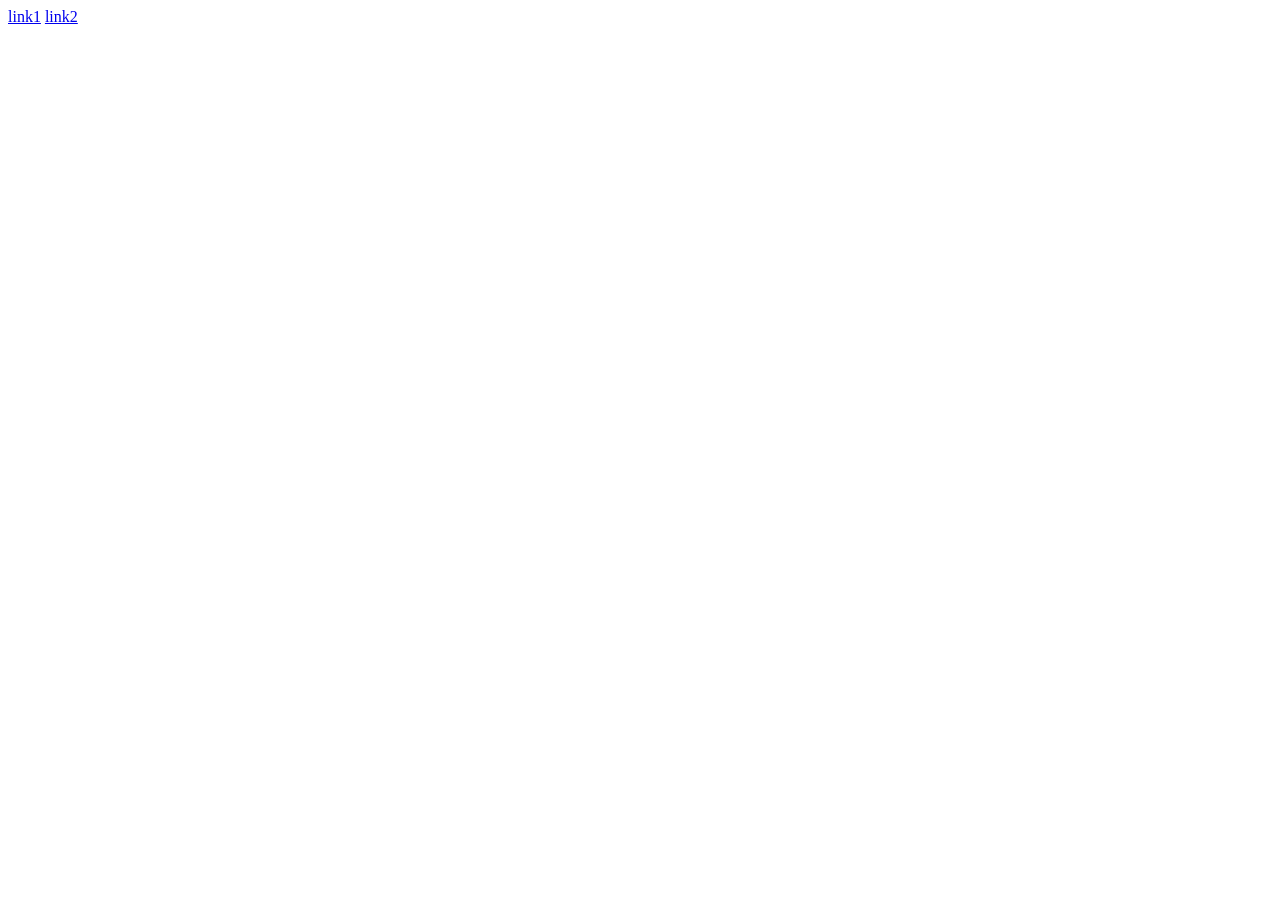
==== index.html @ 57b6e6a2 "feat: index for site" ====
<!doctype html>
<html lang="en">
    <head>
        <meta charset="UTF-8" />
        <meta name="viewport" content="width=device-width, initial-scale=1.0" />
        <title>Document</title>
    </head>
    <body>
        <a href="/opretron/">link1</a>
        <a href="/mannsalesco/">link2</a>
    </body>
</html>
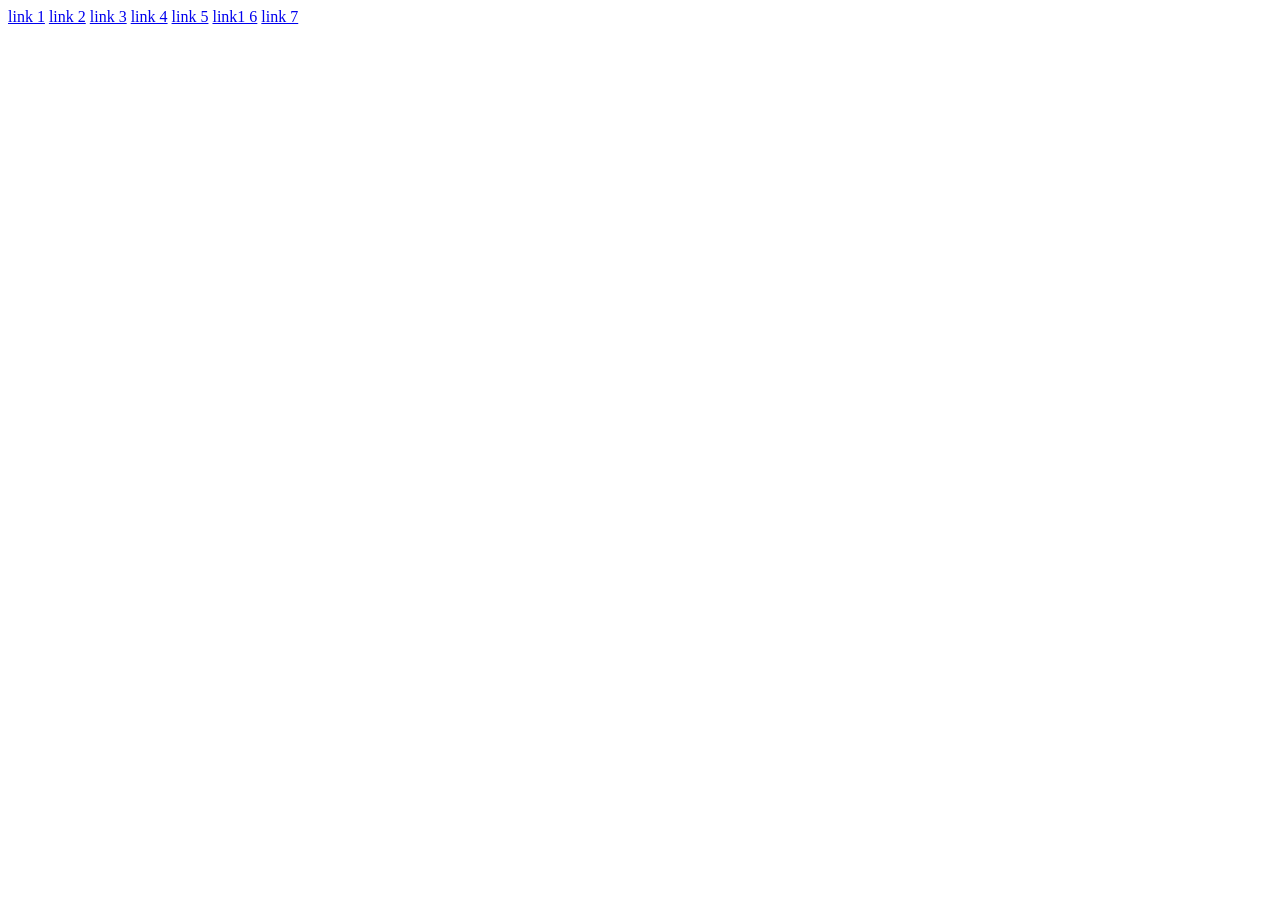
==== commit 507093c9: "feat: links" ====
--- a/index.html
+++ b/index.html
@@ -6,7 +6,12 @@
         <title>Document</title>
     </head>
     <body>
-        <a href="/opretron/">link1</a>
-        <a href="/mannsalesco/">link2</a>
+        <a href="opretron">link 1</a>
+        <a href="rockstar">link 2</a>
+        <a href="instaui">link 3</a>
+        <a href="mannsalesco">link 4</a>
+        <a href="opretron">link 5</a>
+        <a href="coolsite">link1 6</a>
+        <a href="responsive">link 7</a>
     </body>
 </html>
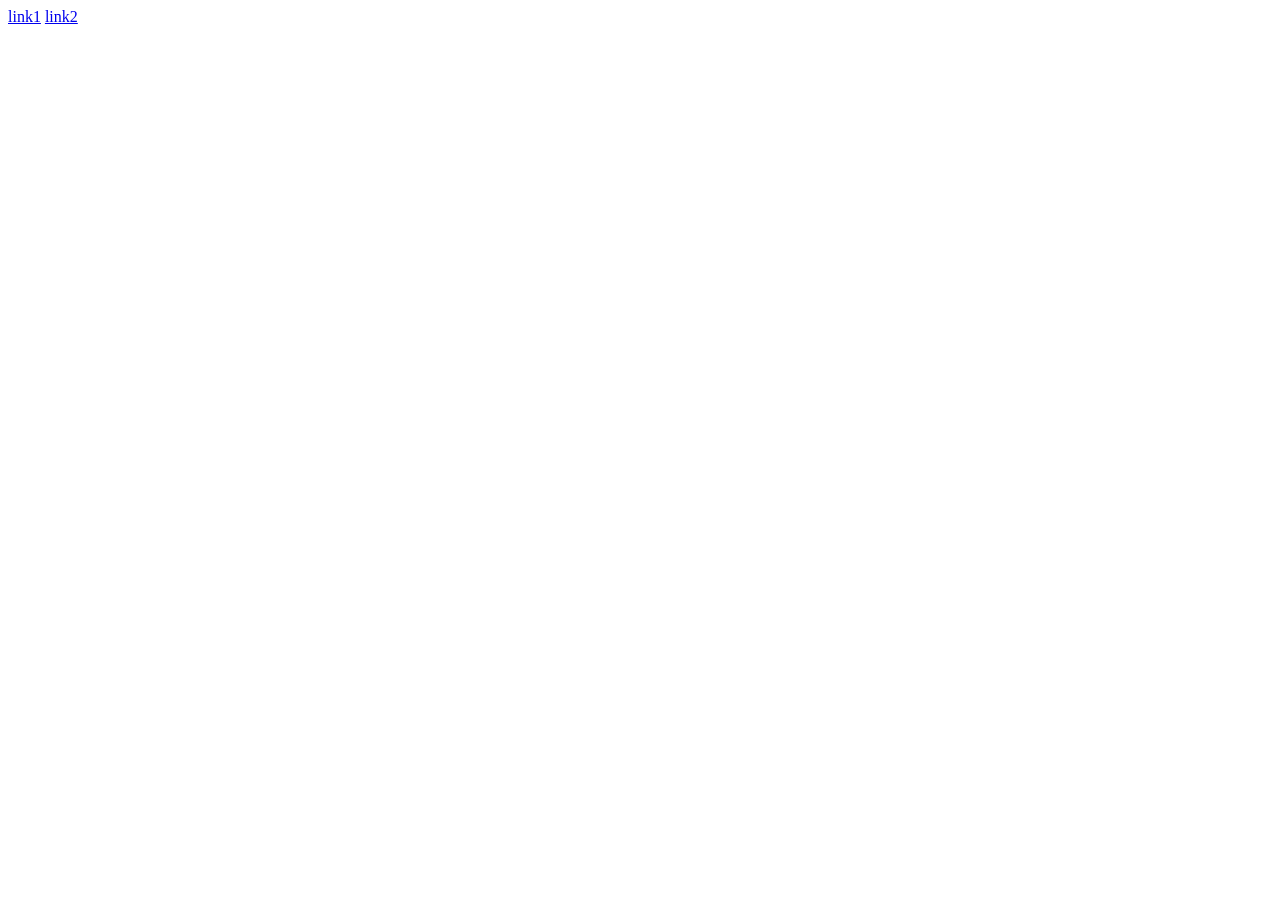
==== commit 915b1286: "chore: intial commit" ====
--- a/index.html
+++ b/index.html
@@ -6,12 +6,7 @@
         <title>Document</title>
     </head>
     <body>
-        <a href="opretron">link 1</a>
-        <a href="rockstar">link 2</a>
-        <a href="instaui">link 3</a>
-        <a href="mannsalesco">link 4</a>
-        <a href="opretron">link 5</a>
-        <a href="coolsite">link1 6</a>
-        <a href="responsive">link 7</a>
+        <a href="/opretron/index.html">link1</a>
+        <a href="/mannsalesco/index.html">link2</a>
     </body>
 </html>
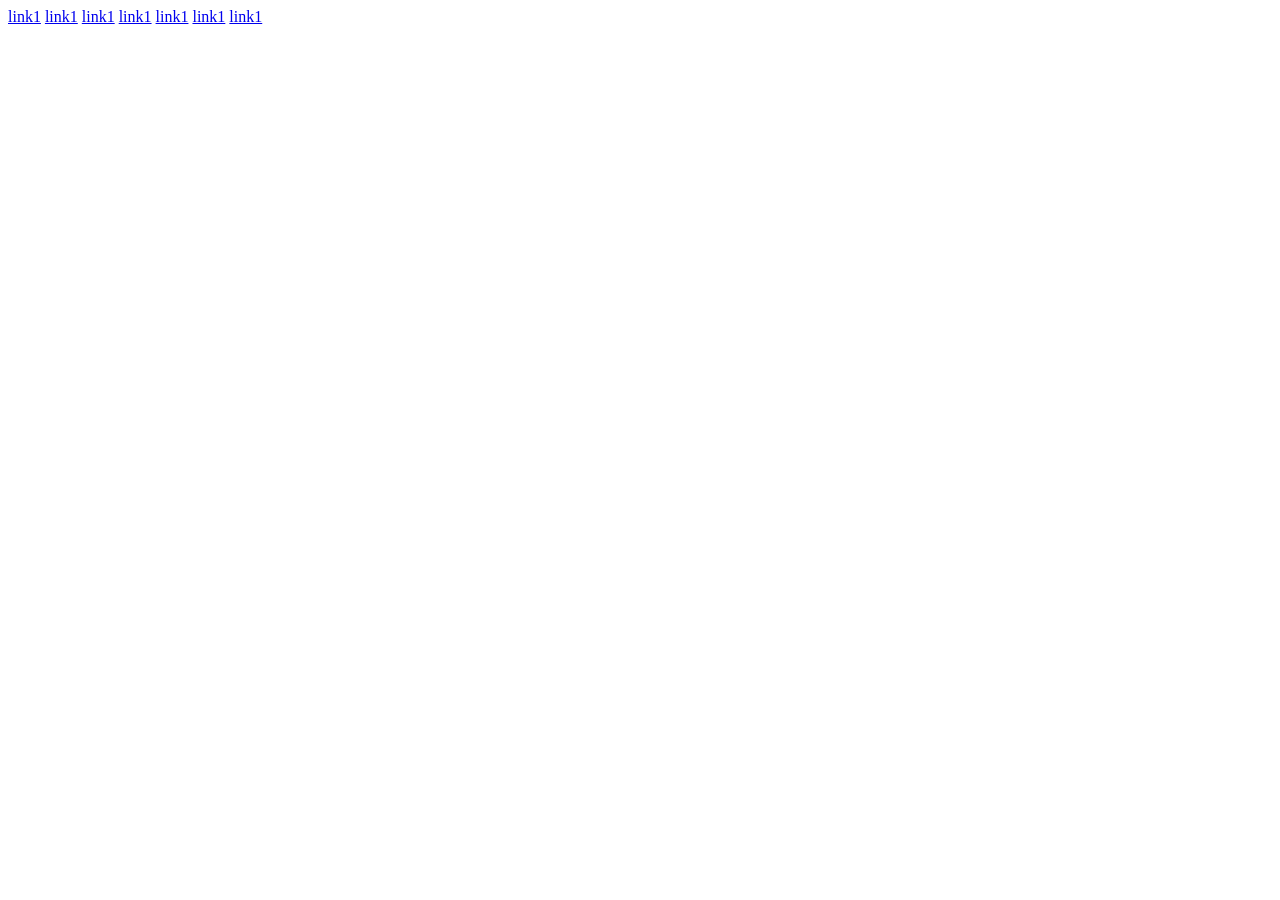
==== commit 58d94415: "feat: update relative links" ====
--- a/index.html
+++ b/index.html
@@ -6,7 +6,12 @@
         <title>Document</title>
     </head>
     <body>
-        <a href="/opretron/index.html">link1</a>
-        <a href="/mannsalesco/index.html">link2</a>
+        <a href="cc03/opretron">link1</a>
+        <a href="cc03/rockstar">link1</a>
+        <a href="cc03/instaui">link1</a>
+        <a href="cc03/mannsalesco">link1</a>
+        <a href="cc03/opretron">link1</a>
+        <a href="cc03/coolsite">link1</a>
+        <a href="cc03/responsive">link1</a>
     </body>
 </html>
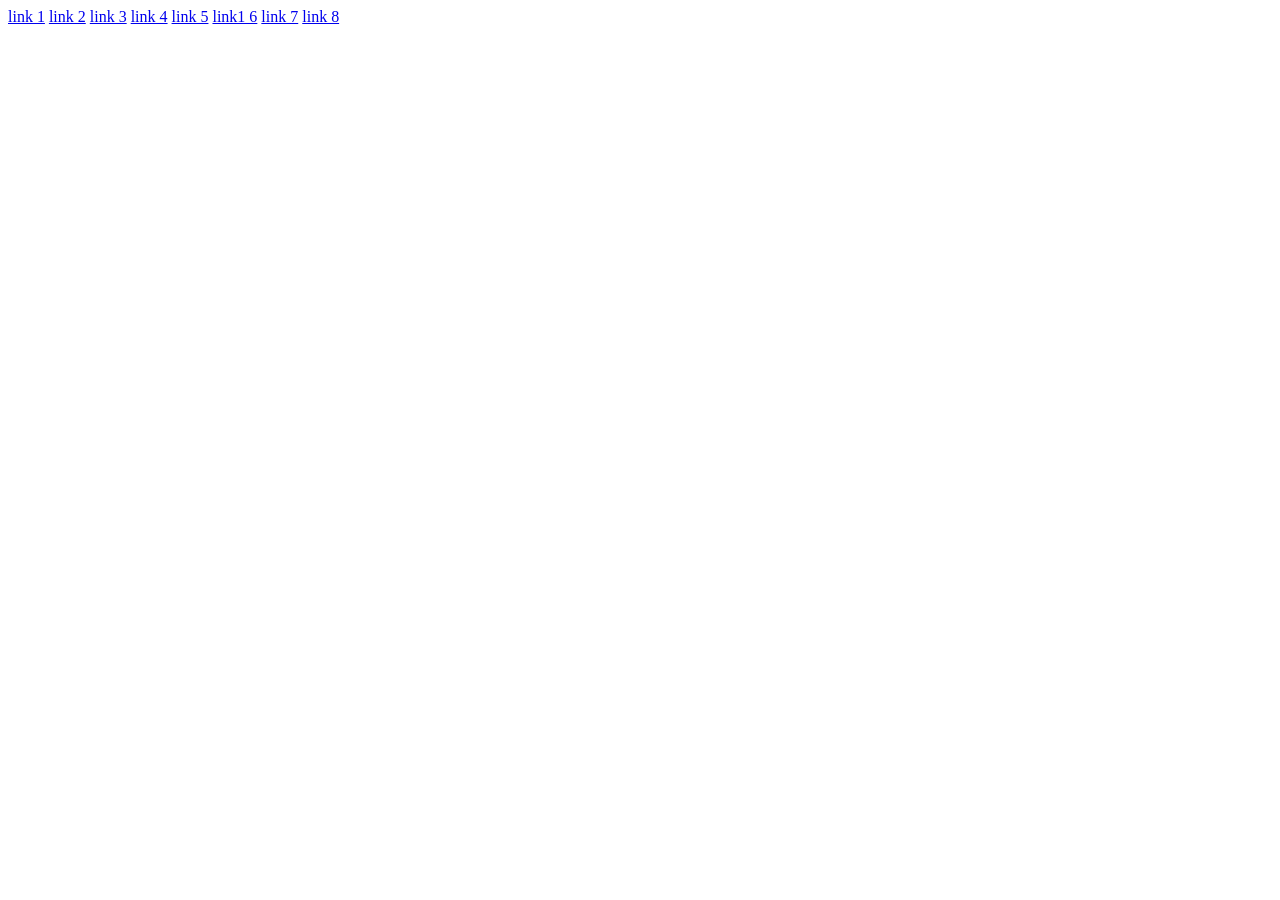
==== commit cdbb2d5d: "chore: add boulevard" ====
--- a/index.html
+++ b/index.html
@@ -6,12 +6,13 @@
         <title>Document</title>
     </head>
     <body>
-        <a href="cc03/opretron">link1</a>
-        <a href="cc03/rockstar">link1</a>
-        <a href="cc03/instaui">link1</a>
-        <a href="cc03/mannsalesco">link1</a>
-        <a href="cc03/opretron">link1</a>
-        <a href="cc03/coolsite">link1</a>
-        <a href="cc03/responsive">link1</a>
+        <a href="opretron">link 1</a>
+        <a href="rockstar">link 2</a>
+        <a href="instaui">link 3</a>
+        <a href="mannsalesco">link 4</a>
+        <a href="opretron">link 5</a>
+        <a href="coolsite">link1 6</a>
+        <a href="responsive">link 7</a>
+        <a href="boulevard">link 8</a>
     </body>
 </html>
